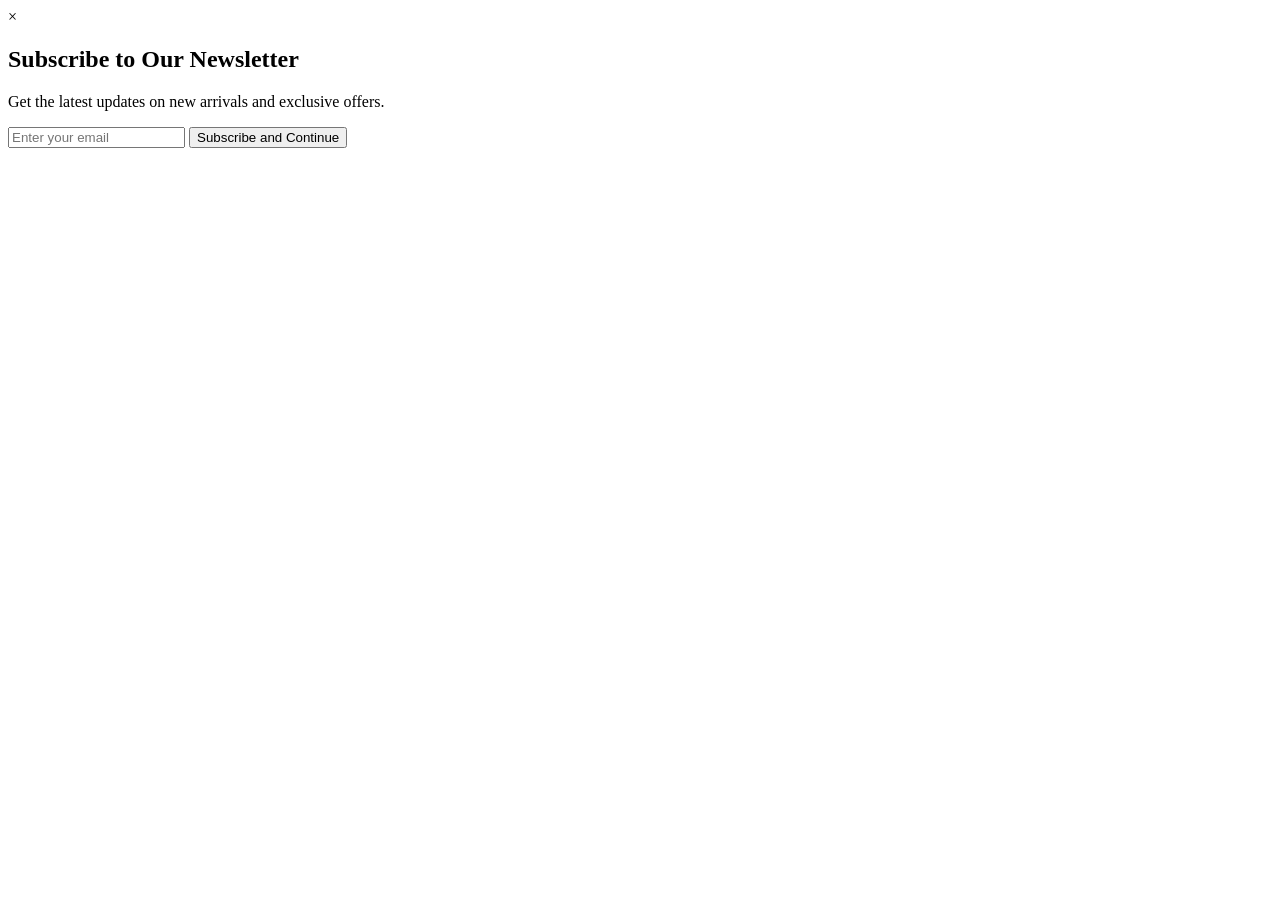
==== Spartans' Wardrobe/index.html @ 92d34303 "First index.html User has to subscribe using their email to continue using the web site." ====
<!-- Main Page -->
<!DOCTYPE html>
<html lang="en">
<head>
    <meta charset="UTF-8">
    <meta name="viewport" content="width=device-width, initial-scale=1.0">
    <title>Spartan's Wardrobe</title>
    <link rel="stylesheet" href="css/styles.css">
</head>
<body>
    <!-- Email Subscription Modal -->
    <div id="emailModal" class="modal">
        <div class="modal-content">
            <span class="close">&times;</span>
            <h2>Subscribe to Our Newsletter</h2>
            <p>Get the latest updates on new arrivals and exclusive offers.</p>
            <form id="emailForm">
                <input type="email" id="subscribeEmail" placeholder="Enter your email" required>
                <button type="submit">Subscribe and Continue</button>
            </form>
        </div>
    </div>
</body>
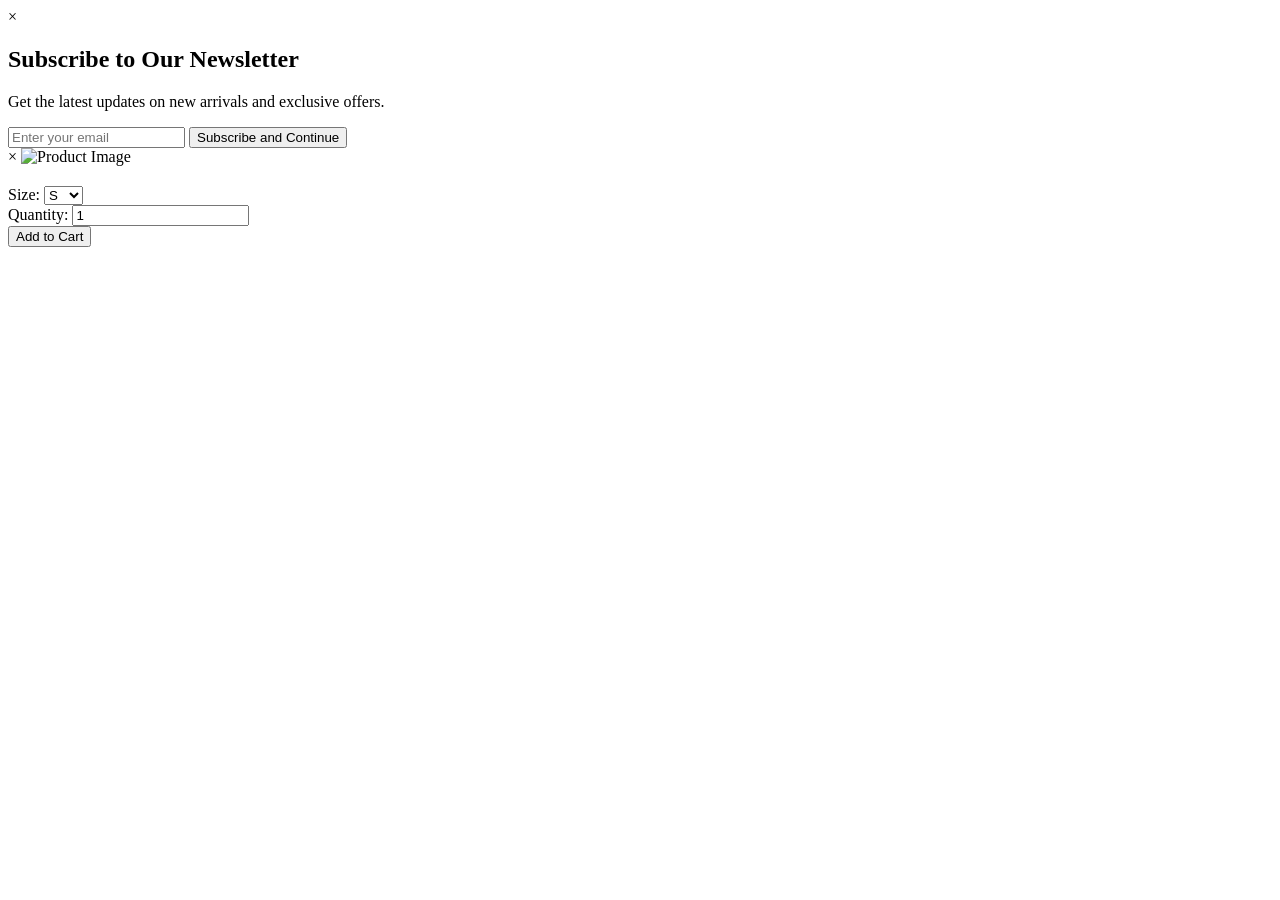
==== commit 7f27525b: "Product Detail Modal" ====
--- a/Spartans' Wardrobe/index.html
+++ b/Spartans' Wardrobe/index.html
@@ -20,4 +20,30 @@
             </form>
         </div>
     </div>
+
+    <!-- Product Detail Modal -->
+    <div id="productModal" class="modal">
+        <div class="modal-content">
+            <span class="close">&times;</span>
+            <img id="modalImage" src="" alt="Product Image">
+            <h2 id="modalName"></h2>
+            <p id="modalPrice"></p>
+            <p id="modalDesc"></p>
+            <div class="modal-options">
+                <label for="modalSize">Size:</label>
+                <select id="modalSize">
+                    <option value="S">S</option>
+                    <option value="M">M</option>
+                    <option value="L">L</option>
+                    <option value="XL">XL</option>
+                </select>
+            </div>
+            <div class="modal-options">
+                <label for="modalQty">Quantity:</label>
+                <input type="number" id="modalQty" min="1" value="1">
+            </div>
+            <button id="addToCartBtn">Add to Cart</button>
+        </div>
+    </div>
+    
 </body>
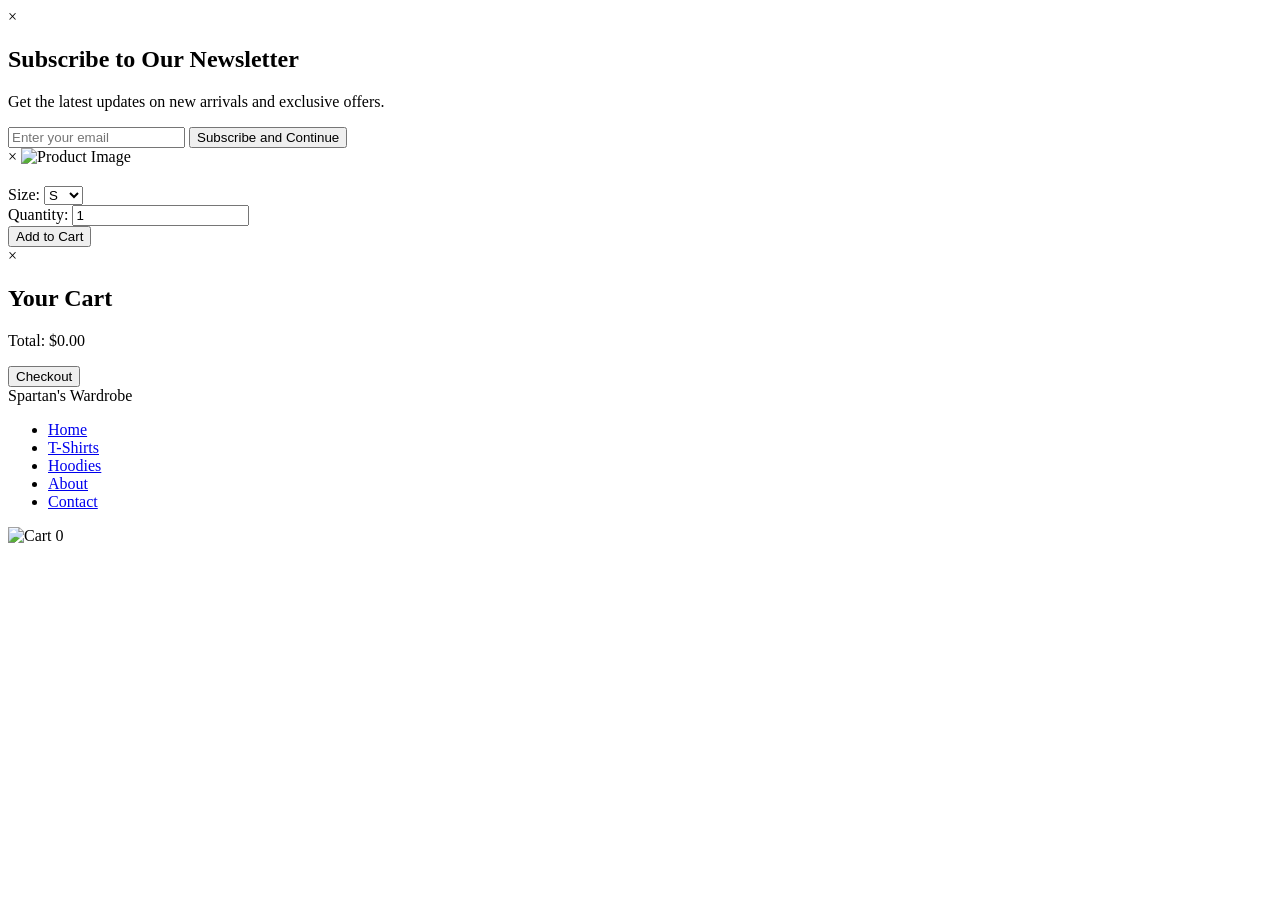
==== commit 9eef729a: "Nav bar & Cart" ====
--- a/Spartans' Wardrobe/index.html
+++ b/Spartans' Wardrobe/index.html
@@ -45,5 +45,35 @@
             <button id="addToCartBtn">Add to Cart</button>
         </div>
     </div>
+
+    <!-- Cart Modal -->
+    <div id="cartModal" class="modal">
+        <div class="modal-content">
+            <span class="close">&times;</span>
+            <h2>Your Cart</h2>
+            <div id="cartItems"></div>
+            <p id="cartTotal">Total: $0.00</p>
+            <button id="checkoutBtn">Checkout</button>
+        </div>
+    </div>
+
+    <!-- Navbar -->
+    <header>
+        <nav>
+            <div class="logo">Spartan's Wardrobe</div>
+            <ul>
+                <li><a href="#home">Home</a></li>
+                <li><a href="#tshirts">T-Shirts</a></li>
+                <li><a href="#hoodies">Hoodies</a></li>
+                <li><a href="#about">About</a></li>
+                <li><a href="#contact">Contact</a></li>
+            </ul>
+            <div class="cart-icon">
+                <img src="images/cart.png" alt="Cart">
+                <span id="cartBadge" class="badge">0</span>
+            </div>
+        </nav>
+    </header>
+
     
 </body>
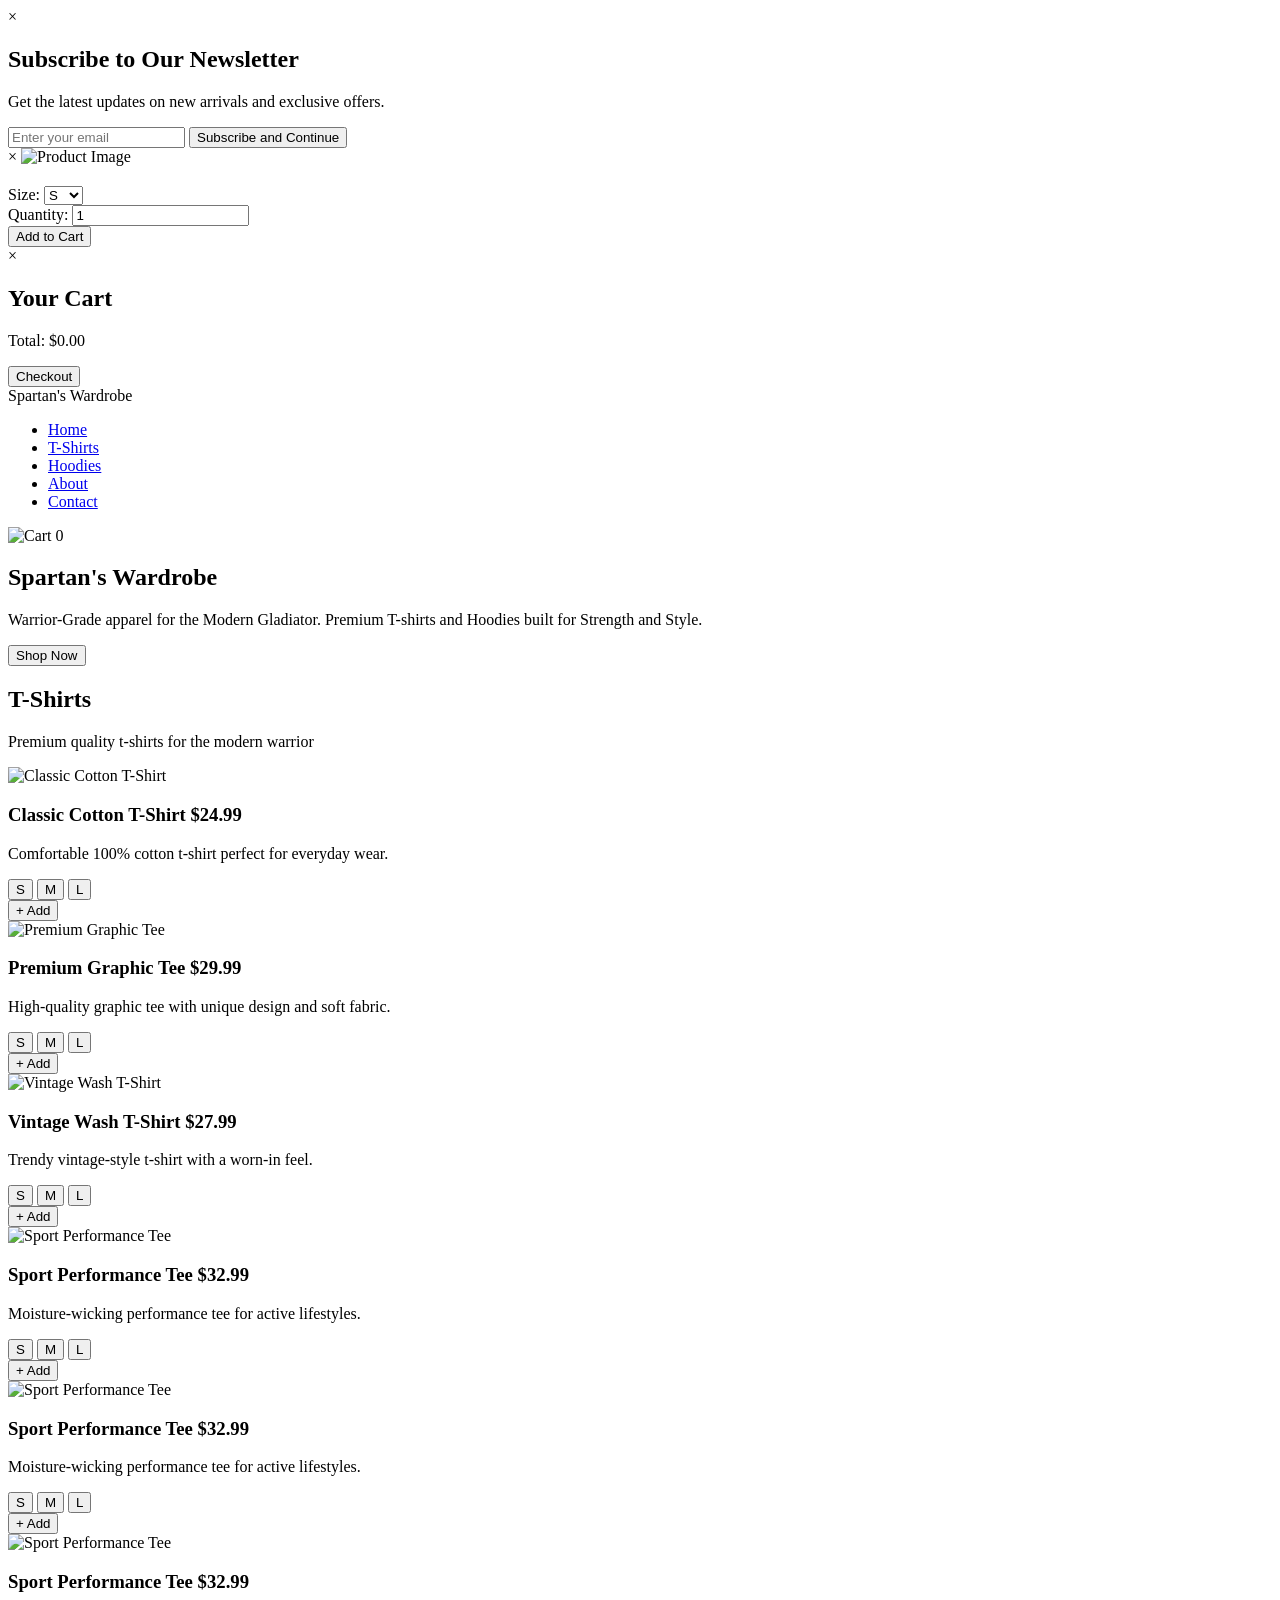
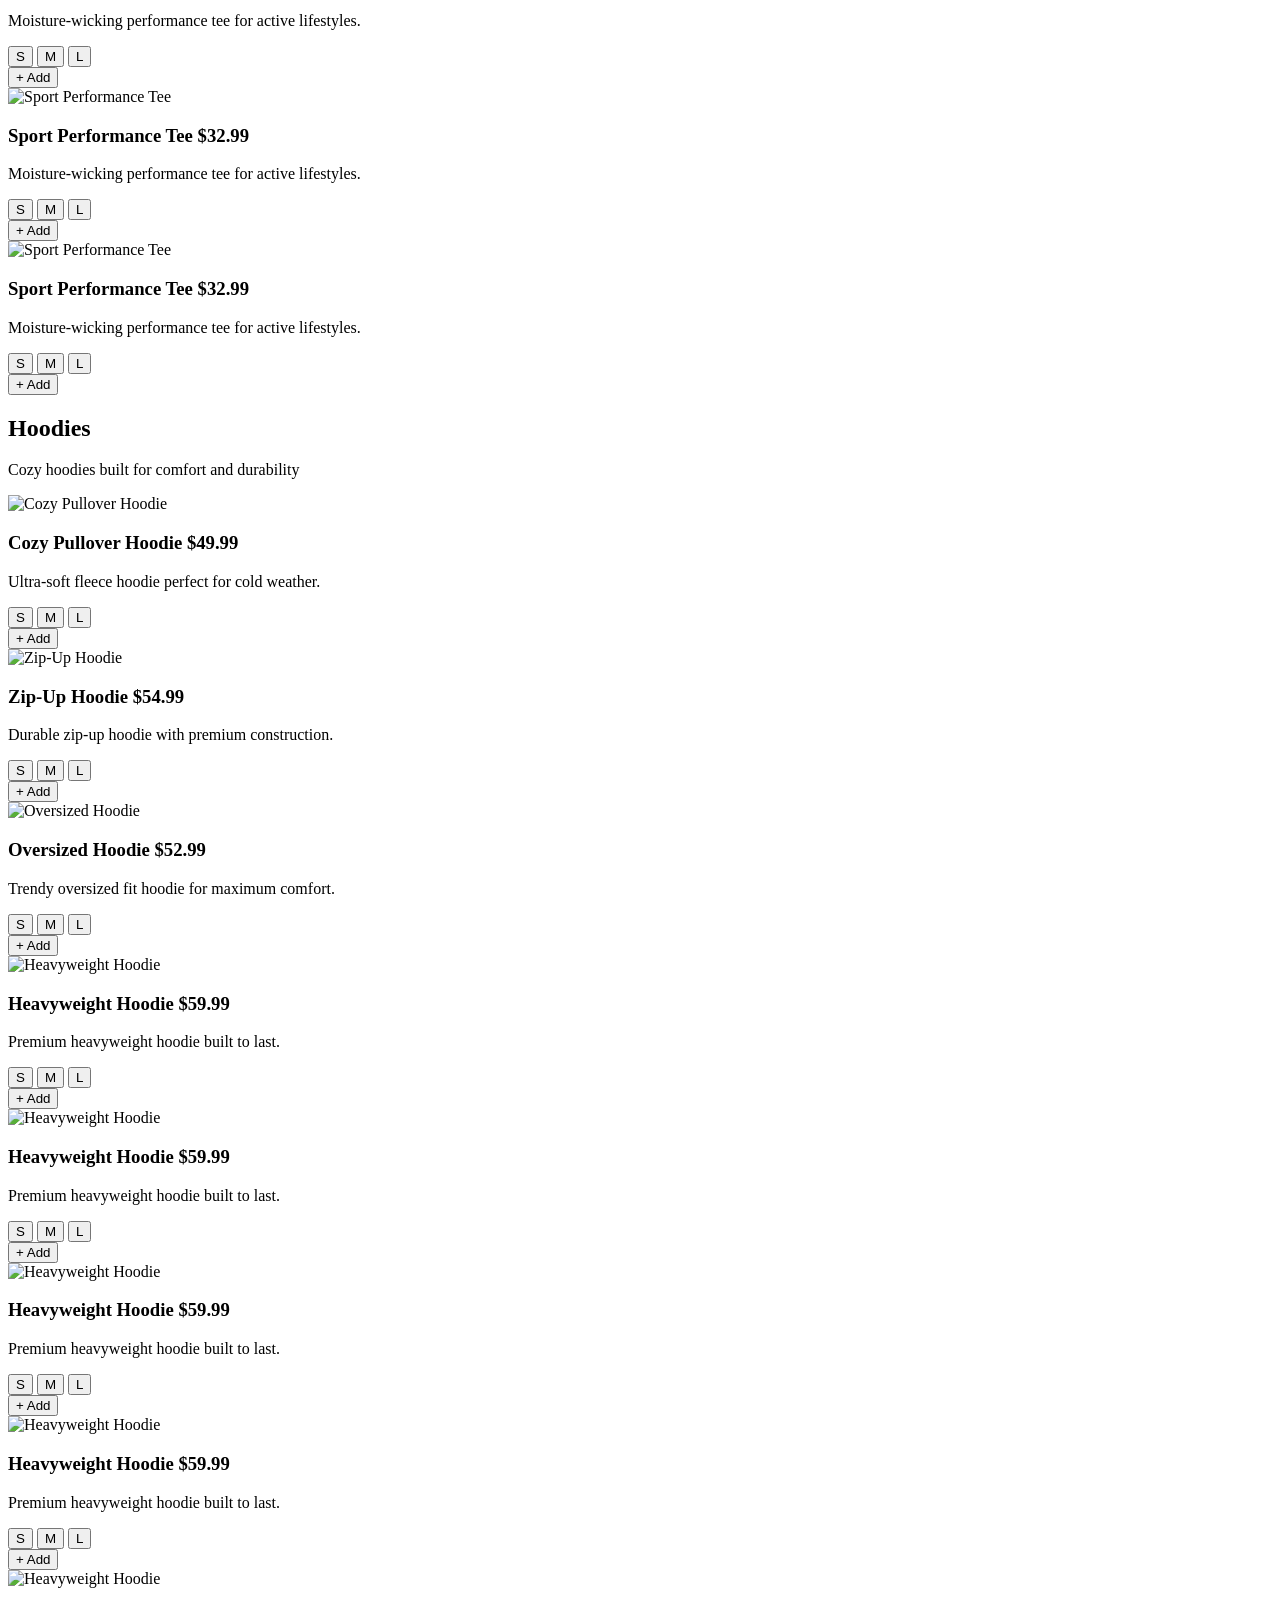
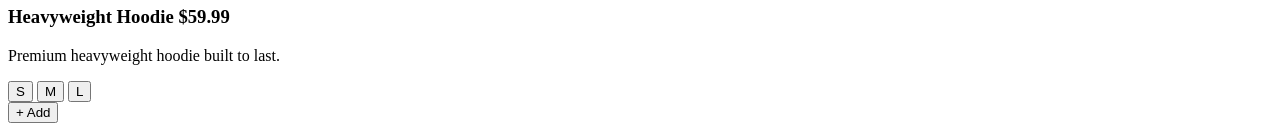
==== commit 45284035: "Home, T-Shirt & Hoodie sections" ====
--- a/Spartans' Wardrobe/index.html
+++ b/Spartans' Wardrobe/index.html
@@ -75,5 +75,224 @@
         </nav>
     </header>
 
+    <!-- Home Section -->
+    <section id="home" class="hero">
+        <h1>Spartan's Wardrobe</h1>
+        <p>Warrior-Grade apparel for the Modern Gladiator. Premium T-shirts and Hoodies built for Strength and Style.</p>
+        <button class="shop-now">Shop Now</button>
+    </section>
+
+    <!-- T-Shirts Section -->
+    <section id="tshirts">
+        <h2>T-Shirts</h2>
+        <p>Premium quality t-shirts for the modern warrior</p>
+        <div class="products">
+
+            <div class="product" data-id="1">
+                <img src="Spartans' Wardrobe\IMAGES\T-1.jpeg" alt="Classic Cotton T-Shirt" data-images='["https://via.placeholder.com/300x200?text=Classic+Cotton", "https://via.placeholder.com/300x200?text=Classic+Cotton+Alt"]'>
+                <h3>Classic Cotton T-Shirt $24.99</h3>
+                <p>Comfortable 100% cotton t-shirt perfect for everyday wear.</p>
+                <div class="sizes">
+                    <button>S</button>
+                    <button>M</button>
+                    <button>L</button>
+                </div>
+                <button class="add-btn">+ Add</button>
+            </div>
+
+            <div class="product" data-id="2">
+                <img src="Spartans' Wardrobe\IMAGES\T-2.jpg" alt="Premium Graphic Tee" data-images='["https://via.placeholder.com/300x200?text=Premium+Graphic", "https://via.placeholder.com/300x200?text=Premium+Graphic+Alt"]'>
+                <h3>Premium Graphic Tee $29.99</h3>
+                <p>High-quality graphic tee with unique design and soft fabric.</p>
+                <div class="sizes">
+                    <button>S</button>
+                    <button>M</button>
+                    <button>L</button>
+                </div>
+                <button class="add-btn">+ Add</button>
+            </div>
+
+            <div class="product" data-id="3">
+                <img src="Spartans' Wardrobe\IMAGES\T-3.jpg" alt="Vintage Wash T-Shirt" data-images='["https://via.placeholder.com/300x200?text=Vintage+Wash", "https://via.placeholder.com/300x200?text=Vintage+Wash+Alt"]'>
+                <h3>Vintage Wash T-Shirt $27.99</h3>
+                <p>Trendy vintage-style t-shirt with a worn-in feel.</p>
+                <div class="sizes">
+                    <button>S</button>
+                    <button>M</button>
+                    <button>L</button>
+                </div>
+                <button class="add-btn">+ Add</button>
+            </div>
+
+            <div class="product" data-id="4">
+                <img src="Spartans' Wardrobe\IMAGES\T-4.jpg" alt="Sport Performance Tee" data-images='["https://via.placeholder.com/300x200?text=Sport+Performance", "https://via.placeholder.com/300x200?text=Sport+Performance+Alt"]'>
+                <h3>Sport Performance Tee $32.99</h3>
+                <p>Moisture-wicking performance tee for active lifestyles.</p>
+                <div class="sizes">
+                    <button>S</button>
+                    <button>M</button>
+                    <button>L</button>
+                </div>
+                <button class="add-btn">+ Add</button>
+            </div>
+
+            <div class="product" data-id="5">
+                <img src="Spartans' Wardrobe\IMAGES\T-5.jpeg" alt="Sport Performance Tee" data-images='["https://via.placeholder.com/300x200?text=Sport+Performance", "https://via.placeholder.com/300x200?text=Sport+Performance+Alt"]'>
+                <h3>Sport Performance Tee $32.99</h3>
+                <p>Moisture-wicking performance tee for active lifestyles.</p>
+                <div class="sizes">
+                    <button>S</button>
+                    <button>M</button>
+                    <button>L</button>
+                </div>
+                <button class="add-btn">+ Add</button>
+            </div>
+
+            <div class="product" data-id="6">
+                <img src="Spartans' Wardrobe\IMAGES\T-6.jpeg" alt="Sport Performance Tee" data-images='["https://via.placeholder.com/300x200?text=Sport+Performance", "https://via.placeholder.com/300x200?text=Sport+Performance+Alt"]'>
+                <h3>Sport Performance Tee $32.99</h3>
+                <p>Moisture-wicking performance tee for active lifestyles.</p>
+                <div class="sizes">
+                    <button>S</button>
+                    <button>M</button>
+                    <button>L</button>
+                </div>
+                <button class="add-btn">+ Add</button>
+            </div>
+
+            <div class="product" data-id="7">
+                <img src="Spartans' Wardrobe\IMAGES\T-7.jpeg" alt="Sport Performance Tee" data-images='["https://via.placeholder.com/300x200?text=Sport+Performance", "https://via.placeholder.com/300x200?text=Sport+Performance+Alt"]'>
+                <h3>Sport Performance Tee $32.99</h3>
+                <p>Moisture-wicking performance tee for active lifestyles.</p>
+                <div class="sizes">
+                    <button>S</button>
+                    <button>M</button>
+                    <button>L</button>
+                </div>
+                <button class="add-btn">+ Add</button>
+            </div>
+
+            <div class="product" data-id="8">
+                <img src="Spartans' Wardrobe\IMAGES\T-8.jpeg" alt="Sport Performance Tee" data-images='["https://via.placeholder.com/300x200?text=Sport+Performance", "https://via.placeholder.com/300x200?text=Sport+Performance+Alt"]'>
+                <h3>Sport Performance Tee $32.99</h3>
+                <p>Moisture-wicking performance tee for active lifestyles.</p>
+                <div class="sizes">
+                    <button>S</button>
+                    <button>M</button>
+                    <button>L</button>
+                </div>
+                <button class="add-btn">+ Add</button>
+            </div>
+
+            
+        </div>
+    </section>
+
+
+    <!-- Hoodies Section -->
+    <section id="hoodies">
+        <h2>Hoodies</h2>
+        <p>Cozy hoodies built for comfort and durability</p>
+        <div class="products">
+
+            <div class="product" data-id="9">
+                <img src="Spartans' Wardrobe\IMAGES\H-1.jpg" alt="Cozy Pullover Hoodie" data-images='["https://via.placeholder.com/300x200?text=Cozy+Pullover", "https://via.placeholder.com/300x200?text=Cozy+Pullover+Alt"]'>
+                <h3>Cozy Pullover Hoodie $49.99</h3>
+                <p>Ultra-soft fleece hoodie perfect for cold weather.</p>
+                <div class="sizes">
+                    <button>S</button>
+                    <button>M</button>
+                    <button>L</button>
+                </div>
+                <button class="add-btn">+ Add</button>
+            </div>
+
+            <div class="product" data-id="10">
+                <img src="Spartans' Wardrobe\IMAGES\H-2.jpeg" alt="Zip-Up Hoodie" data-images='["https://via.placeholder.com/300x200?text=Zip-Up", "https://via.placeholder.com/300x200?text=Zip-Up+Alt"]'>
+                <h3>Zip-Up Hoodie $54.99</h3>
+                <p>Durable zip-up hoodie with premium construction.</p>
+                <div class="sizes">
+                    <button>S</button>
+                    <button>M</button>
+                    <button>L</button>
+                </div>
+                <button class="add-btn">+ Add</button>
+            </div>
+
+            <div class="product" data-id="11">
+                <img src="Spartans' Wardrobe\IMAGES\H-3.jpeg" alt="Oversized Hoodie" data-images='["https://via.placeholder.com/300x200?text=Oversized", "https://via.placeholder.com/300x200?text=Oversized+Alt"]'>
+                <h3>Oversized Hoodie $52.99</h3>
+                <p>Trendy oversized fit hoodie for maximum comfort.</p>
+                <div class="sizes">
+                    <button>S</button>
+                    <button>M</button>
+                    <button>L</button>
+                </div>
+                <button class="add-btn">+ Add</button>
+            </div>
+
+            <div class="product" data-id="12">
+                <img src="Spartans' Wardrobe\IMAGES\H-4.jpeg" alt="Heavyweight Hoodie" data-images='["https://via.placeholder.com/300x200?text=Heavyweight", "https://via.placeholder.com/300x200?text=Heavyweight+Alt"]'>
+                <h3>Heavyweight Hoodie $59.99</h3>
+                <p>Premium heavyweight hoodie built to last.</p>
+                <div class="sizes">
+                    <button>S</button>
+                    <button>M</button>
+                    <button>L</button>
+                </div>
+                <button class="add-btn">+ Add</button>
+            </div>
+
+            <div class="product" data-id="13">
+                <img src="Spartans' Wardrobe\IMAGES\H-5.jpeg" alt="Heavyweight Hoodie" data-images='["https://via.placeholder.com/300x200?text=Heavyweight", "https://via.placeholder.com/300x200?text=Heavyweight+Alt"]'>
+                <h3>Heavyweight Hoodie $59.99</h3>
+                <p>Premium heavyweight hoodie built to last.</p>
+                <div class="sizes">
+                    <button>S</button>
+                    <button>M</button>
+                    <button>L</button>
+                </div>
+                <button class="add-btn">+ Add</button>
+            </div>
+
+            <div class="product" data-id="14">
+                <img src="Spartans' Wardrobe\IMAGES\H-6.jpg" alt="Heavyweight Hoodie" data-images='["https://via.placeholder.com/300x200?text=Heavyweight", "https://via.placeholder.com/300x200?text=Heavyweight+Alt"]'>
+                <h3>Heavyweight Hoodie $59.99</h3>
+                <p>Premium heavyweight hoodie built to last.</p>
+                <div class="sizes">
+                    <button>S</button>
+                    <button>M</button>
+                    <button>L</button>
+                </div>
+                <button class="add-btn">+ Add</button>
+            </div>
+
+            <div class="product" data-id="15">
+                <img src="Spartans' Wardrobe\IMAGES\H-7.jpeg" alt="Heavyweight Hoodie" data-images='["https://via.placeholder.com/300x200?text=Heavyweight", "https://via.placeholder.com/300x200?text=Heavyweight+Alt"]'>
+                <h3>Heavyweight Hoodie $59.99</h3>
+                <p>Premium heavyweight hoodie built to last.</p>
+                <div class="sizes">
+                    <button>S</button>
+                    <button>M</button>
+                    <button>L</button>
+                </div>
+                <button class="add-btn">+ Add</button>
+            </div>
+
+            <div class="product" data-id="16">
+                <img src="Spartans' Wardrobe\IMAGES\H-8.jpeg" alt="Heavyweight Hoodie" data-images='["https://via.placeholder.com/300x200?text=Heavyweight", "https://via.placeholder.com/300x200?text=Heavyweight+Alt"]'>
+                <h3>Heavyweight Hoodie $59.99</h3>
+                <p>Premium heavyweight hoodie built to last.</p>
+                <div class="sizes">
+                    <button>S</button>
+                    <button>M</button>
+                    <button>L</button>
+                </div>
+                <button class="add-btn">+ Add</button>
+            </div>
+
+        </div>
+    </section>
+
     
 </body>
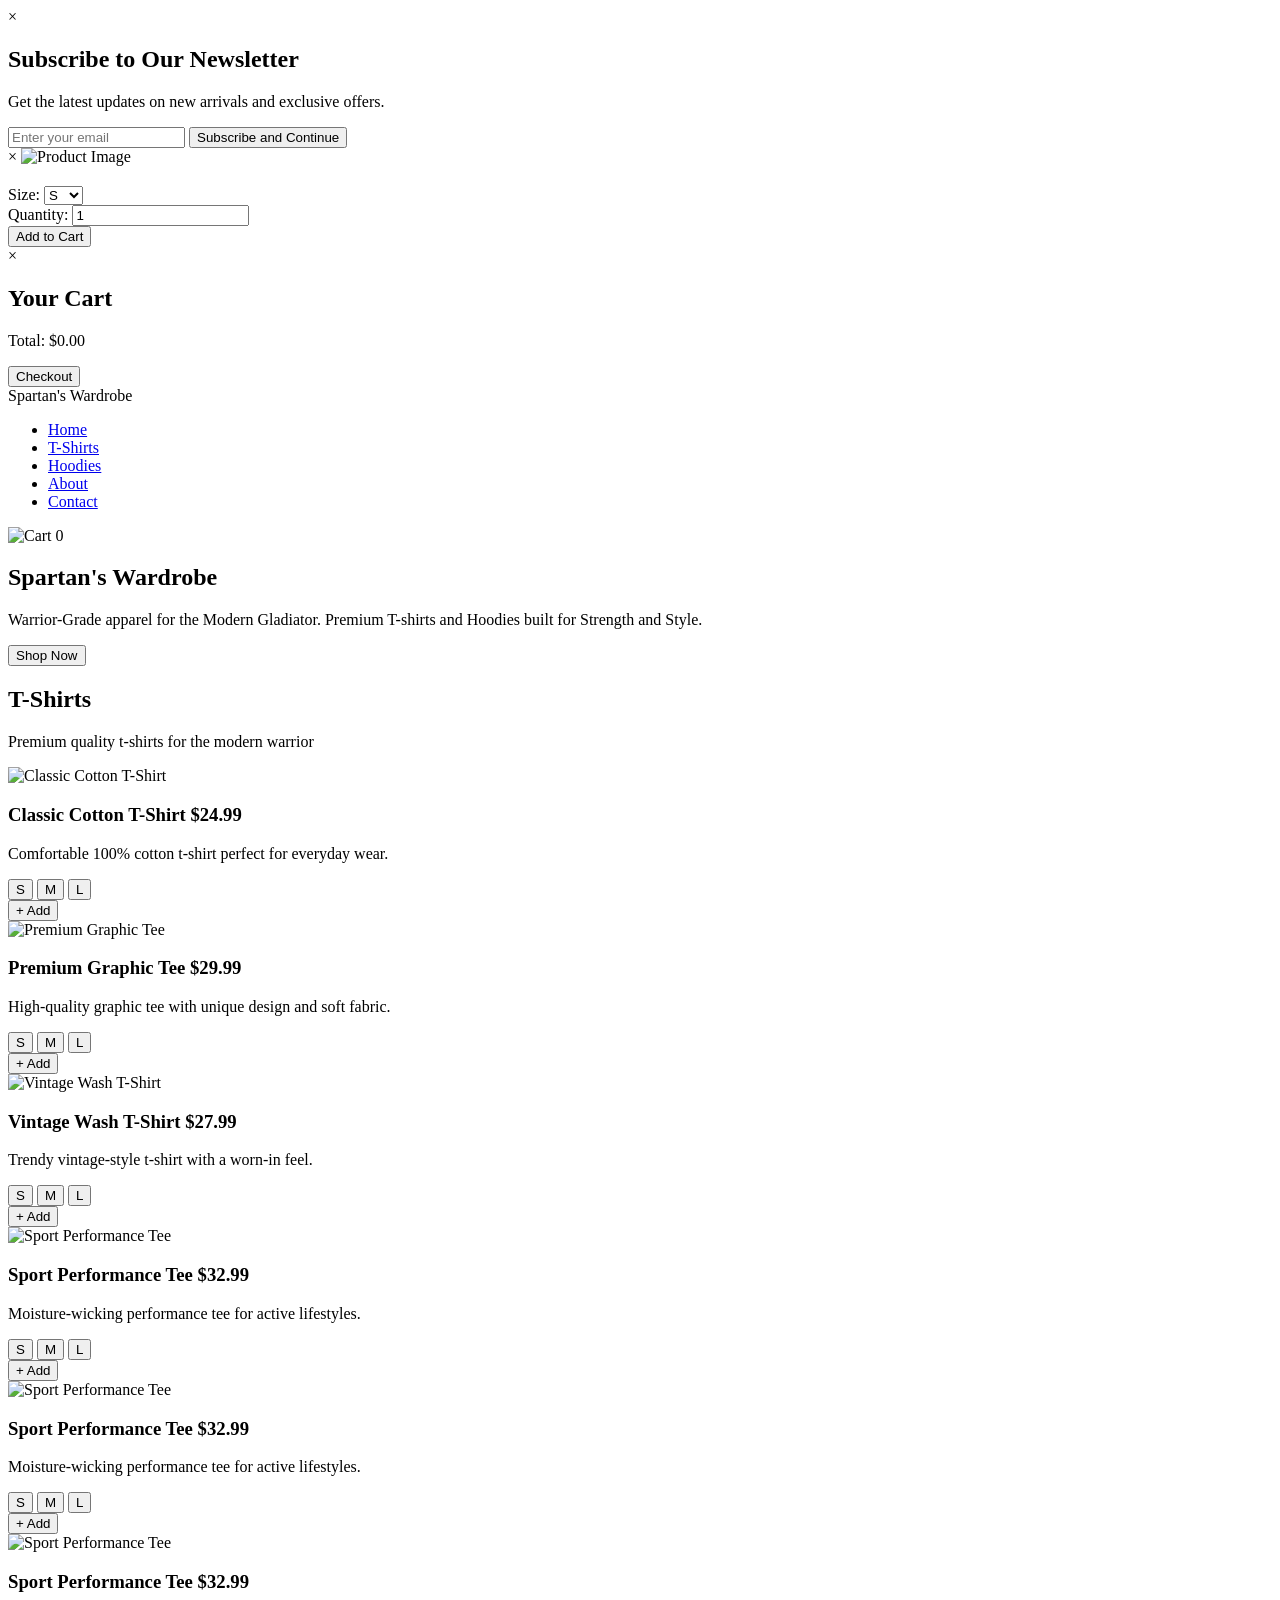
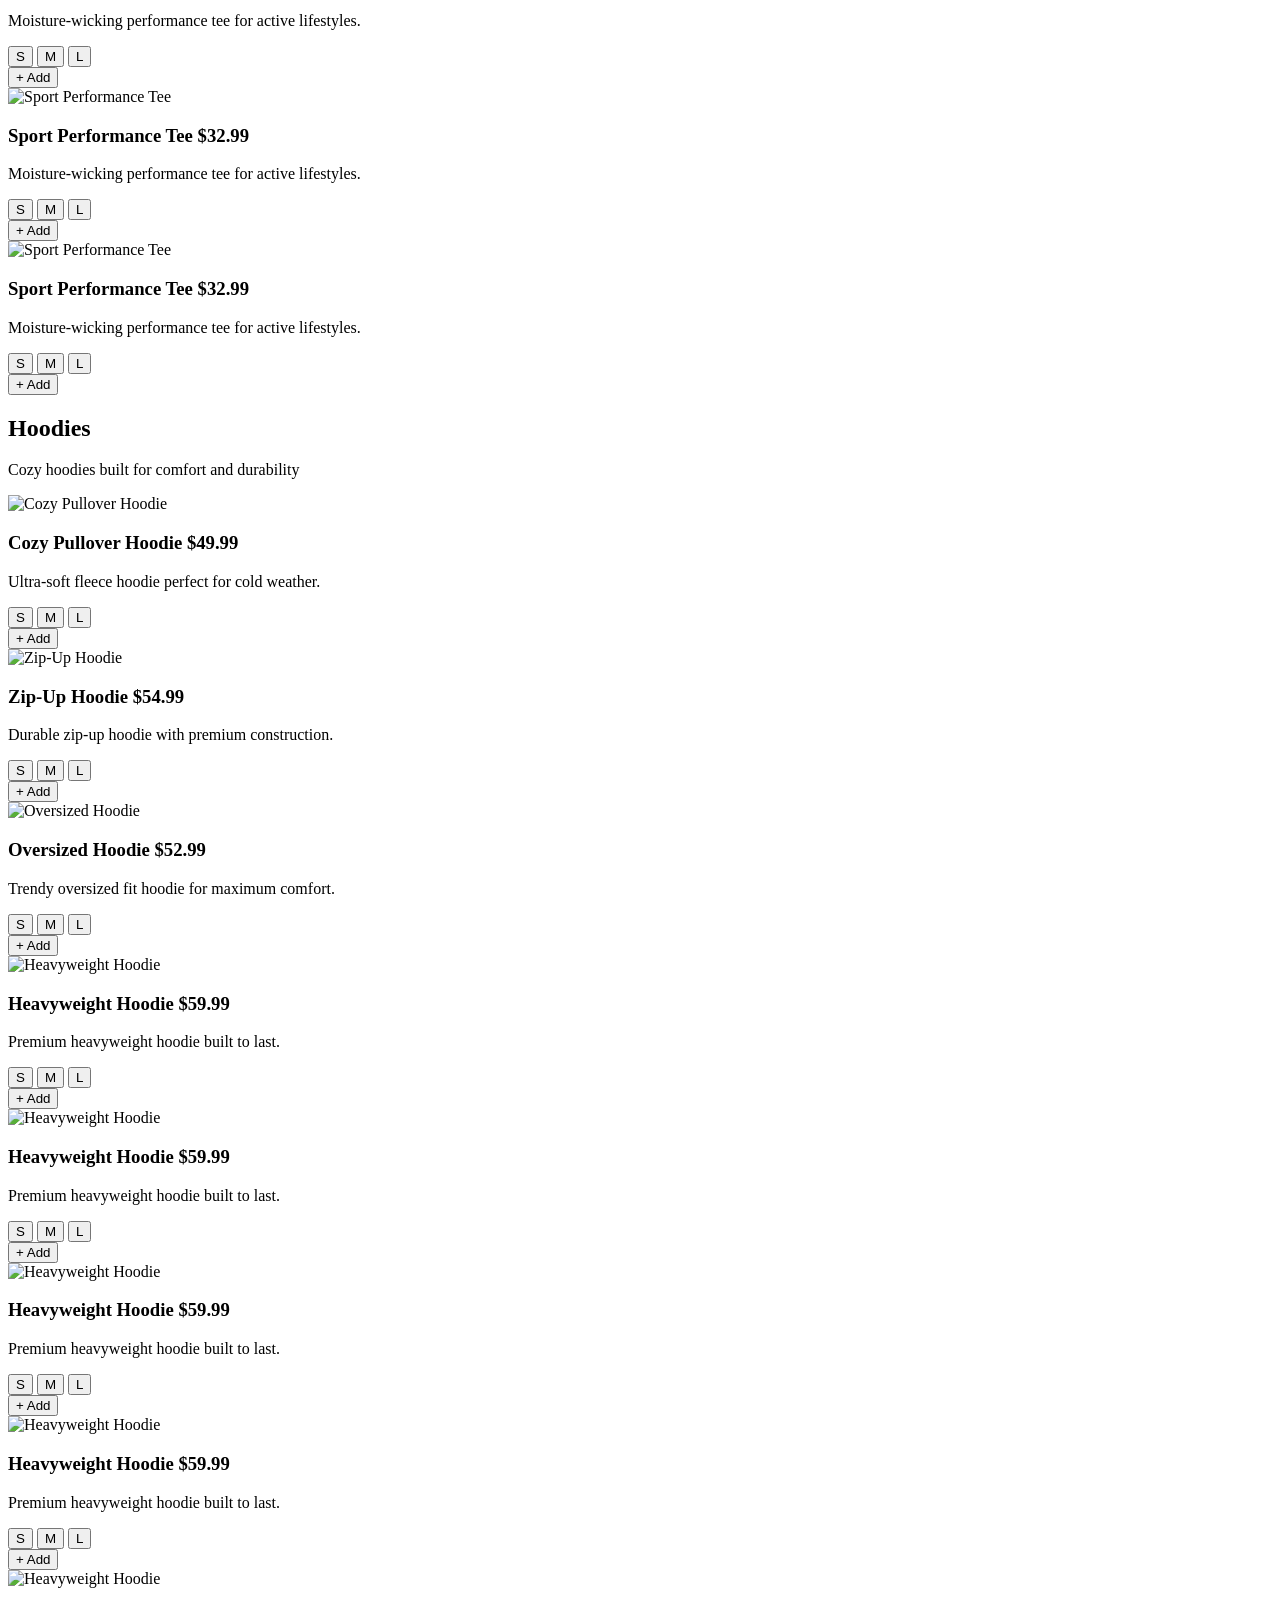
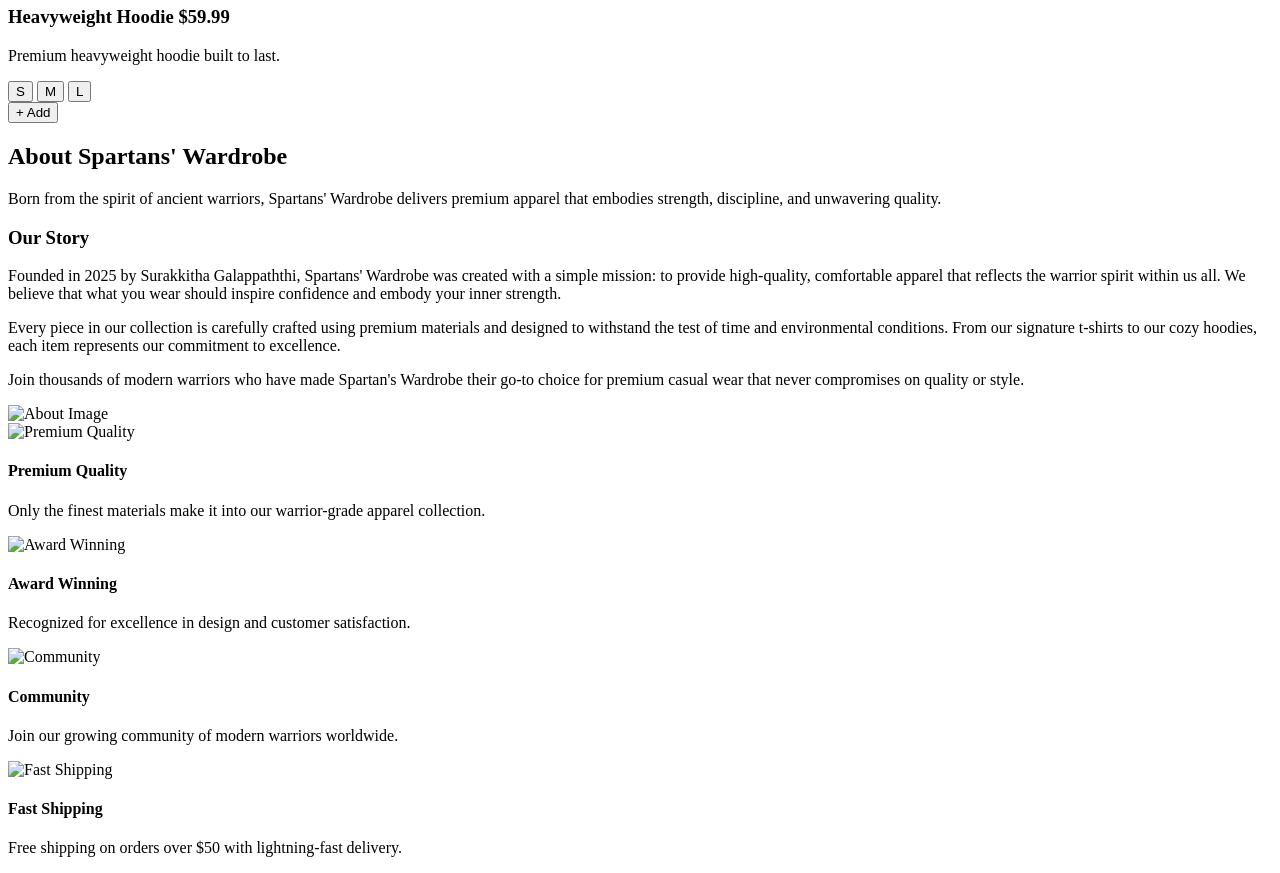
==== commit b17de703: "About Section" ====
--- a/Spartans' Wardrobe/index.html
+++ b/Spartans' Wardrobe/index.html
@@ -294,5 +294,42 @@
         </div>
     </section>
 
+    <!-- About Section -->
+    <section id="about">
+        <h2>About Spartans' Wardrobe</h2>
+        <p>Born from the spirit of ancient warriors, Spartans' Wardrobe delivers premium apparel that embodies strength, discipline, and unwavering quality.</p>
+        <div class="about-content">
+            <div class="story">
+                <h3>Our Story</h3>
+                <p>Founded in 2025 by Surakkitha Galappaththi, Spartans' Wardrobe was created with a simple mission: to provide high-quality, comfortable apparel that reflects the warrior spirit within us all. We believe that what you wear should inspire confidence and embody your inner strength.</p>
+                <p>Every piece in our collection is carefully crafted using premium materials and designed to withstand the test of time and environmental conditions. From our signature t-shirts to our cozy hoodies, each item represents our commitment to excellence.</p>
+                <p>Join thousands of modern warriors who have made Spartan's Wardrobe their go-to choice for premium casual wear that never compromises on quality or style.</p>
+            </div>
+            <img src="https://via.placeholder.com/400x300?text=About+Image" alt="About Image">
+        </div>
+        <div class="features">
+            <div class="feature">
+                <img src="https://via.placeholder.com/50?text=Shield" alt="Premium Quality">
+                <h4>Premium Quality</h4>
+                <p>Only the finest materials make it into our warrior-grade apparel collection.</p>
+            </div>
+            <div class="feature">
+                <img src="https://via.placeholder.com/50?text=Award" alt="Award Winning">
+                <h4>Award Winning</h4>
+                <p>Recognized for excellence in design and customer satisfaction.</p>
+            </div>
+            <div class="feature">
+                <img src="https://via.placeholder.com/50?text=Community" alt="Community">
+                <h4>Community</h4>
+                <p>Join our growing community of modern warriors worldwide.</p>
+            </div>
+            <div class="feature">
+                <img src="https://via.placeholder.com/50?text=Shipping" alt="Fast Shipping">
+                <h4>Fast Shipping</h4>
+                <p>Free shipping on orders over $50 with lightning-fast delivery.</p>
+            </div>
+        </div>
+    </section>
+
     
 </body>
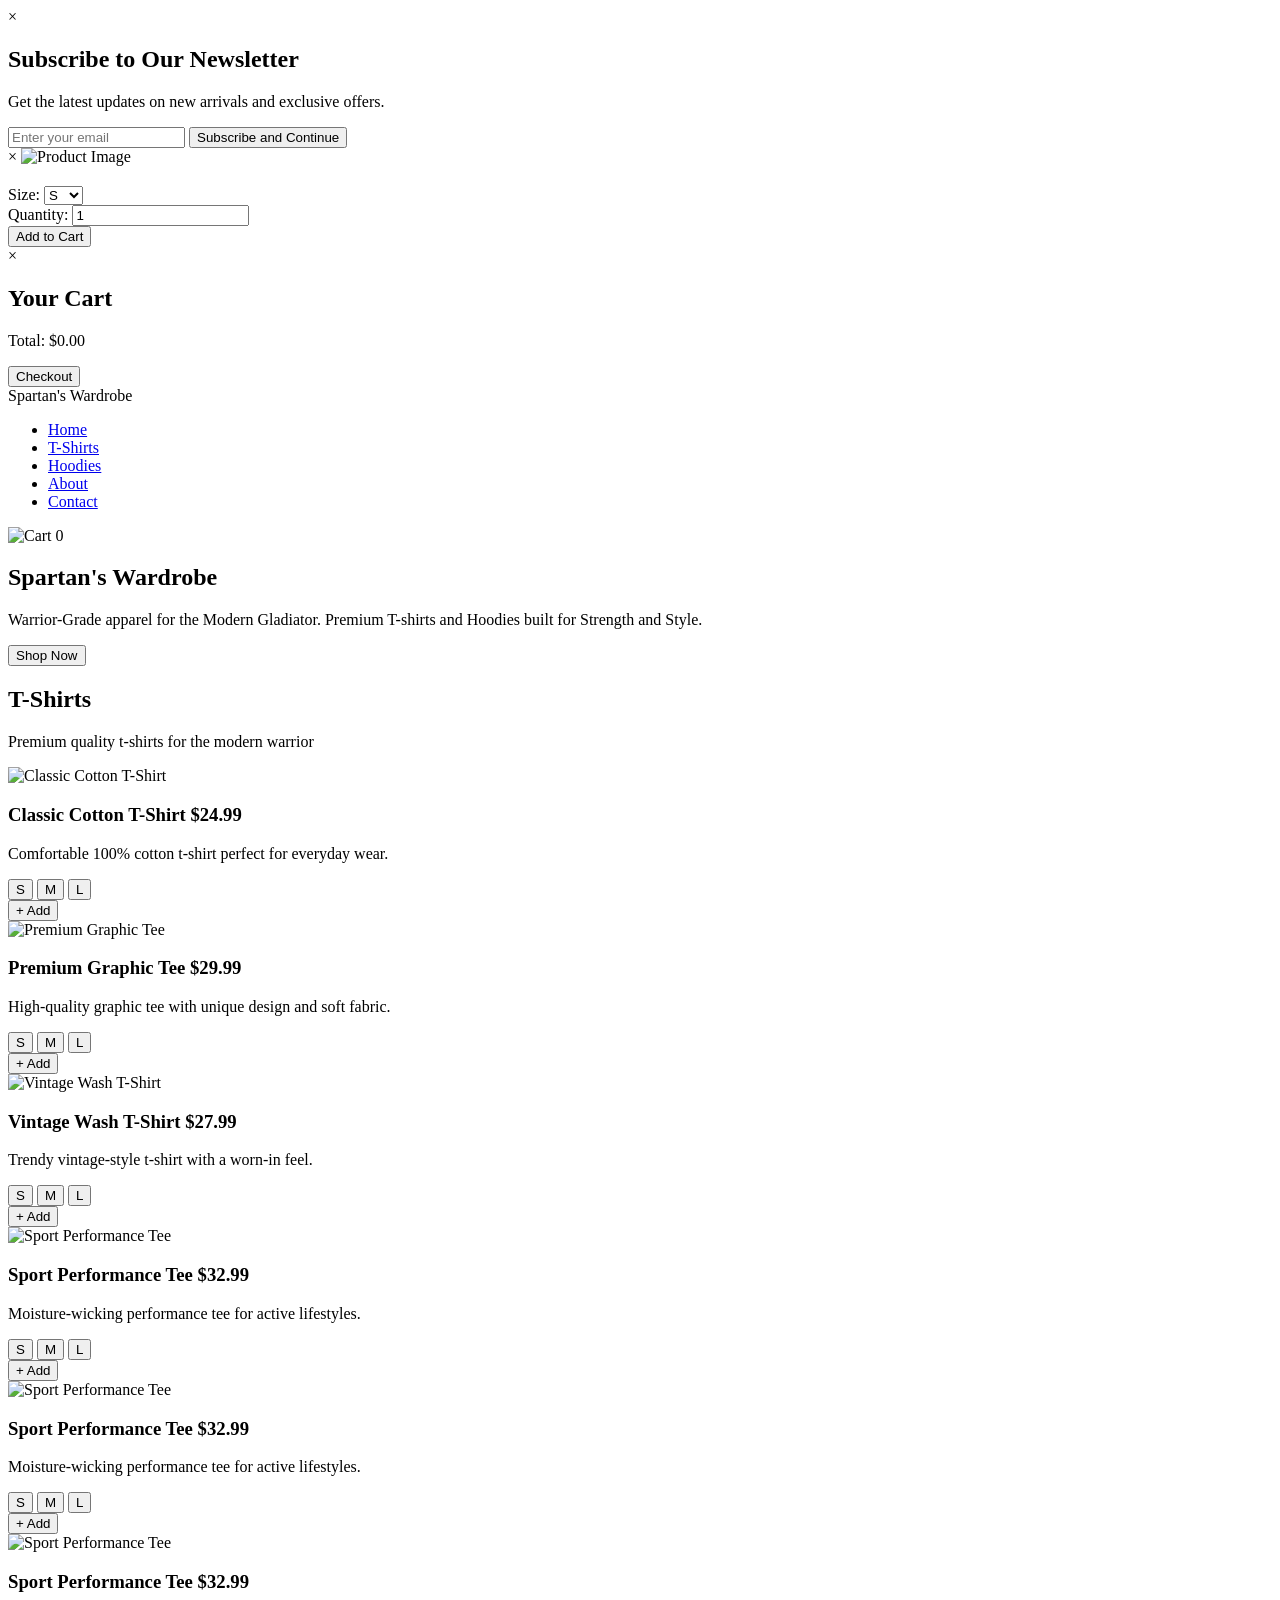
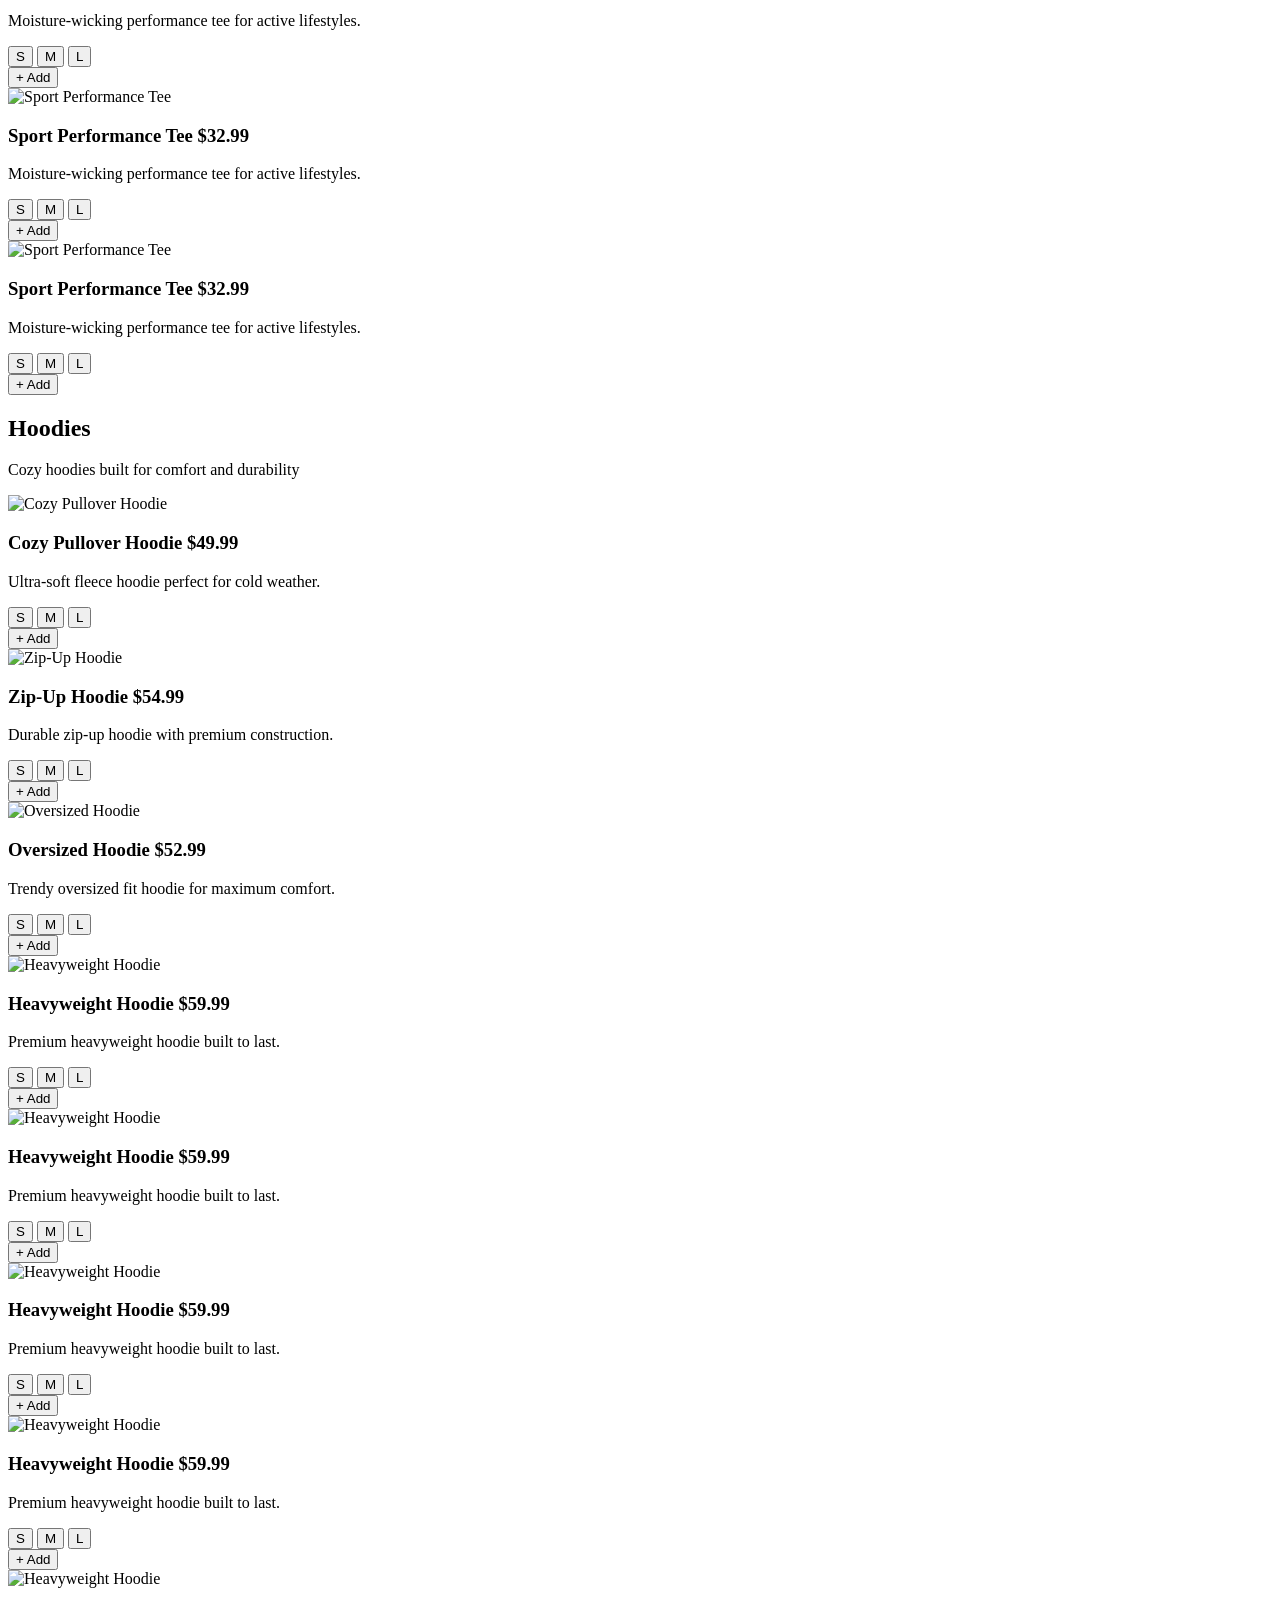
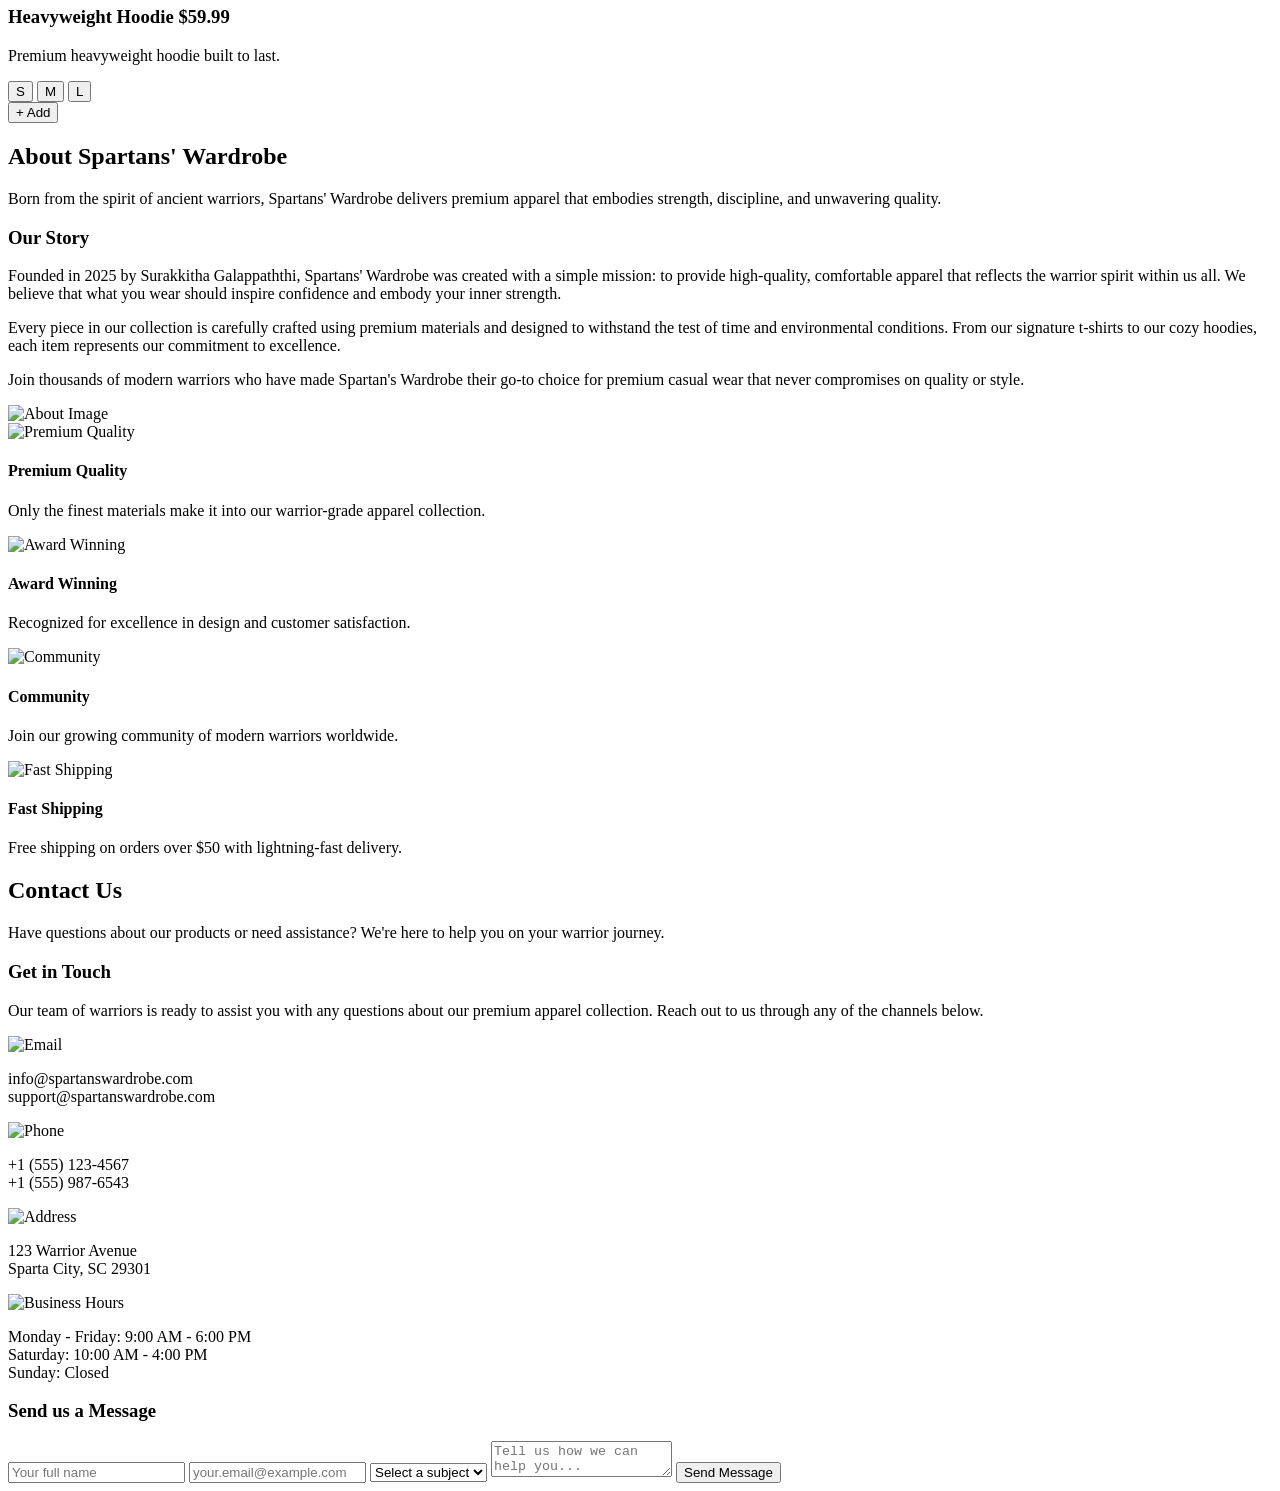
==== commit 3755c23c: "Icon Resources" ====
--- a/Spartans' Wardrobe/index.html
+++ b/Spartans' Wardrobe/index.html
@@ -331,5 +331,46 @@
         </div>
     </section>
 
-    
+    <!-- Contact Section -->
+    <section id="contact">
+        <h2>Contact Us</h2>
+        <p>Have questions about our products or need assistance? We're here to help you on your warrior journey.</p>
+        <div class="contact-content">
+            <div class="contact-info">
+                <h3>Get in Touch</h3>
+                <p>Our team of warriors is ready to assist you with any questions about our premium apparel collection. Reach out to us through any of the channels below.</p>
+                <div class="info-item">
+                    <img src="https://via.placeholder.com/20?text=Email" alt="Email">
+                    <p>info@spartanswardrobe.com<br>support@spartanswardrobe.com</p>
+                </div>
+                <div class="info-item">
+                    <img src="https://via.placeholder.com/20?text=Phone" alt="Phone">
+                    <p>+1 (555) 123-4567<br>+1 (555) 987-6543</p>
+                </div>
+                <div class="info-item">
+                    <img src="https://via.placeholder.com/20?text=Address" alt="Address">
+                    <p>123 Warrior Avenue<br>Sparta City, SC 29301</p>
+                </div>
+                <div class="info-item">
+                    <img src="https://via.placeholder.com/20?text=Hours" alt="Business Hours">
+                    <p>Monday - Friday: 9:00 AM - 6:00 PM<br>Saturday: 10:00 AM - 4:00 PM<br>Sunday: Closed</p>
+                </div>
+            </div>
+            <div class="contact-form">
+                <h3>Send us a Message</h3>
+                <form id="contactForm">
+                    <input type="text" placeholder="Your full name" required>
+                    <input type="email" placeholder="your.email@example.com" required>
+                    <select required>
+                        <option value="">Select a subject</option>
+                        <option value="product">Product Inquiry</option>
+                        <option value="support">Support</option>
+                        <option value="other">Other</option>
+                    </select>
+                    <textarea placeholder="Tell us how we can help you..." required></textarea>
+                    <button type="submit">Send Message</button>
+                </form>
+            </div>
+        </div>
+    </section>
 </body>
